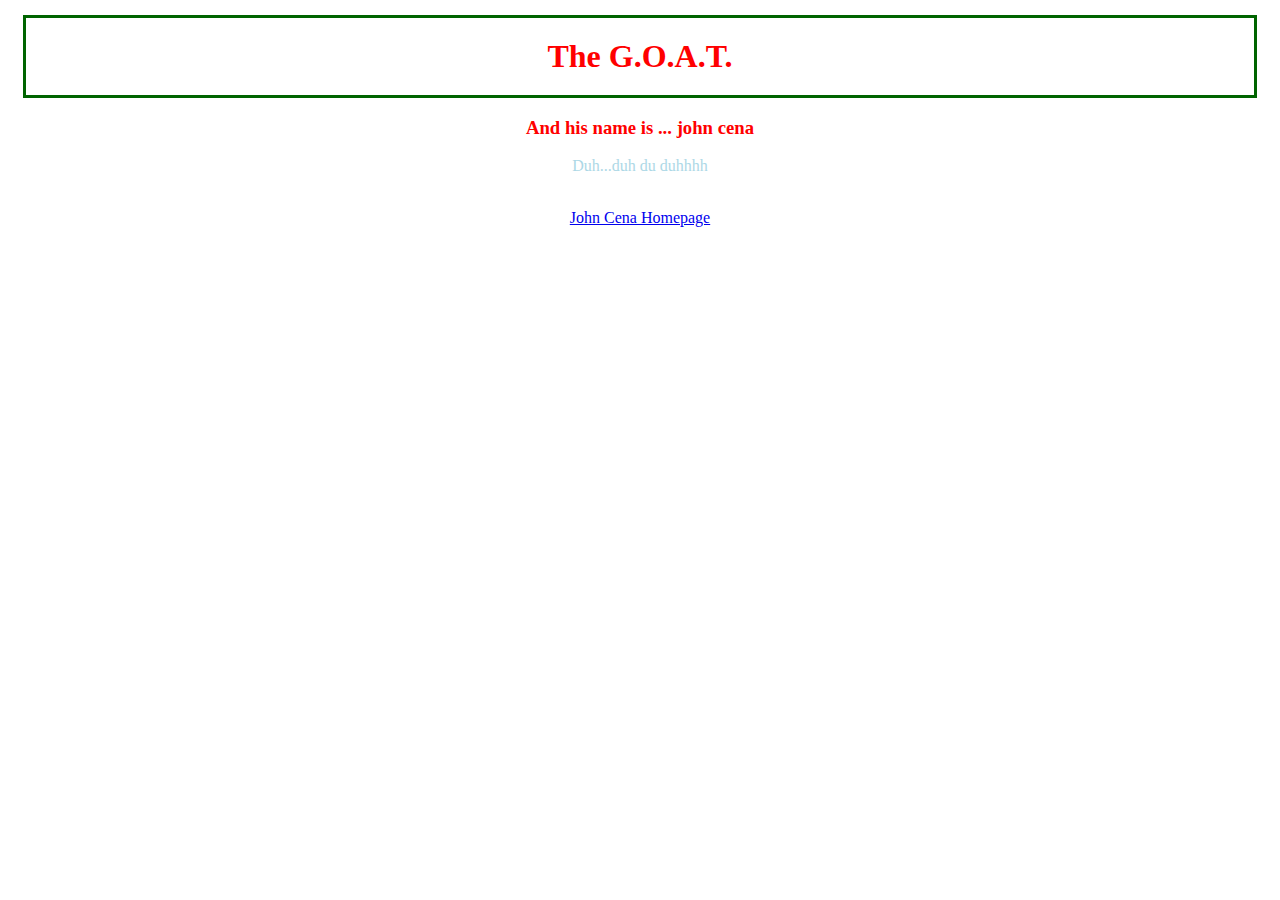
==== advanced.html @ 72a4499c "first advanced commit" ====
<!DOCTYPE html>
<html lang="en">
<head>
    <meta charset="UTF-8">
    <meta name="viewport" content="width=device-width, initial-scale=1.0">
    <meta http-equiv="X-UA-Compatible" content="ie=edge">
    <link rel="stylesheet" type = "text/css" href="style.css">
    <title>John Cena</title>
</head>
<body>
    <!--Greatest of All Time-->
    <h1>The G.O.A.T.</h1>
    <div>
        <h3>And his name is ... <span>john cena</span></h3>
        <p>Duh...duh du duhhhh</p>
    </div>
    <br>
    <a href="#">John Cena Homepage</a>
</body>
</html>
---- style.css ----
body {
    color: red;
    text-align: center;
}

p {
    color: lightblue;
}

h1 {
    margin: 15px;
    border: solid;
    border-color: darkgreen;
    padding: 20px;
}
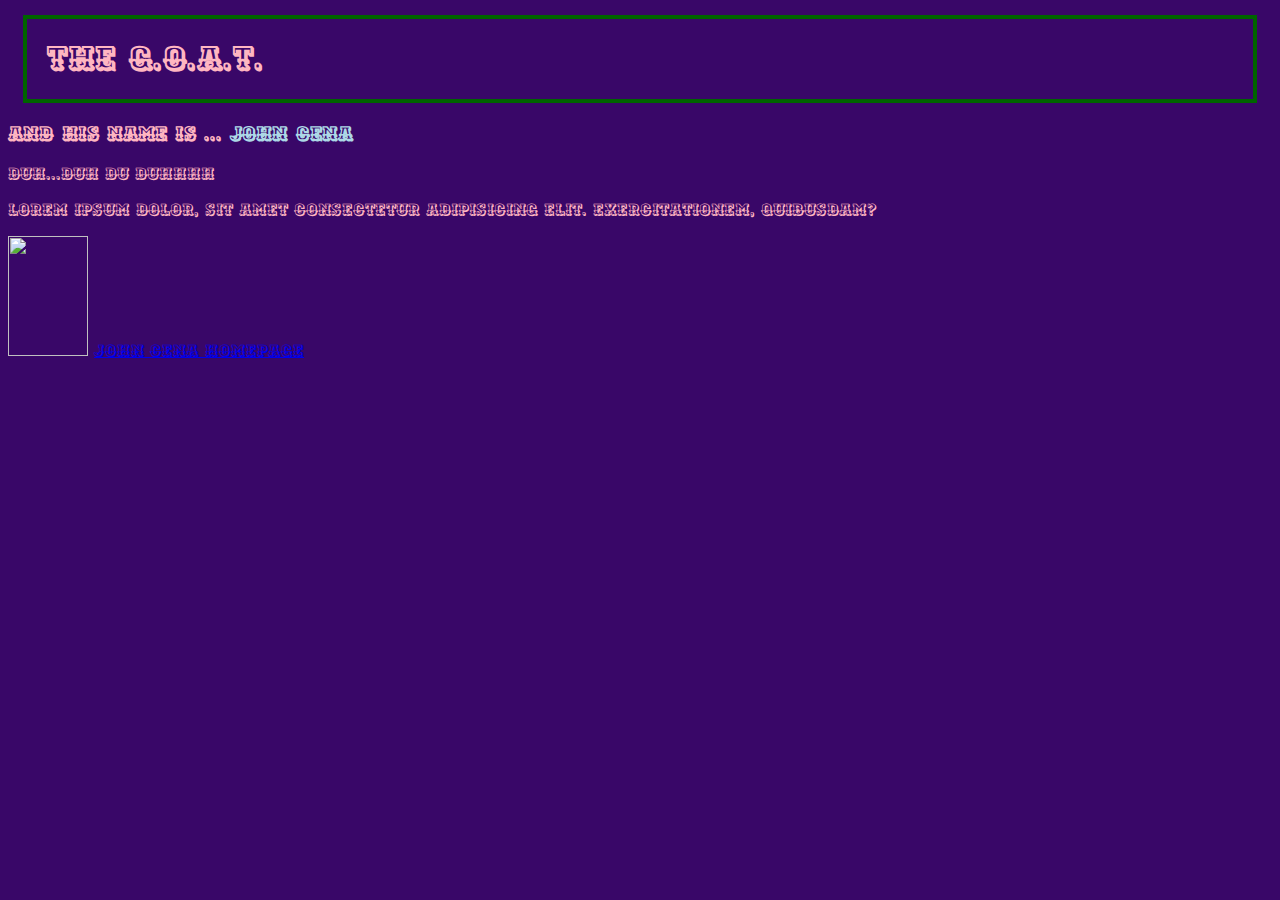
==== commit a00eea0d: "advanced" ====
--- a/advanced.html
+++ b/advanced.html
@@ -4,17 +4,26 @@
     <meta charset="UTF-8">
     <meta name="viewport" content="width=device-width, initial-scale=1.0">
     <meta http-equiv="X-UA-Compatible" content="ie=edge">
-    <link rel="stylesheet" type = "text/css" href="style.css">
+    <link rel="stylesheet" type = "text/css" href="advanced-style.css">
+    <link href="https://fonts.googleapis.com/css?family=Ewert|Hanalei&display=swap" rel="stylesheet">
     <title>John Cena</title>
 </head>
 <body>
     <!--Greatest of All Time-->
     <h1>The G.O.A.T.</h1>
     <div>
-        <h3>And his name is ... <span>john cena</span></h3>
-        <p>Duh...duh du duhhhh</p>
+        <h3>And his name is ... <span id="name">john cena</span></h3>
+        <div class ="first-block">
+            <p id="first-line">Duh...duh du duhhhh</p>
+            <p>Lorem ipsum dolor, sit amet consectetur adipisicing elit. Exercitationem, quibusdam?</p>
+        </div>
+        <div class = "second-block">
+            <img src="http://www.gstatic.com/tv/thumb/persons/487578/487578_v9_ba.jpg" alt="" 
+            width = "80" 
+            height ="120">
+            <a href="#">John Cena Homepage</a>
+        </div>
     </div>
     <br>
-    <a href="#">John Cena Homepage</a>
 </body>
 </html>--- a/advanced-style.css
+++ b/advanced-style.css
@@ -0,0 +1,17 @@
+body {
+    color: lightpink;
+    background-color: rgb(57, 7, 104);
+    font-family: 'Ewert', cursive;
+
+}
+
+h1 {
+    margin: 15px;
+    border: solid 4px;
+    border-color: darkgreen;
+    padding: 20px;
+}
+
+#name {
+    color: lightblue;
+}